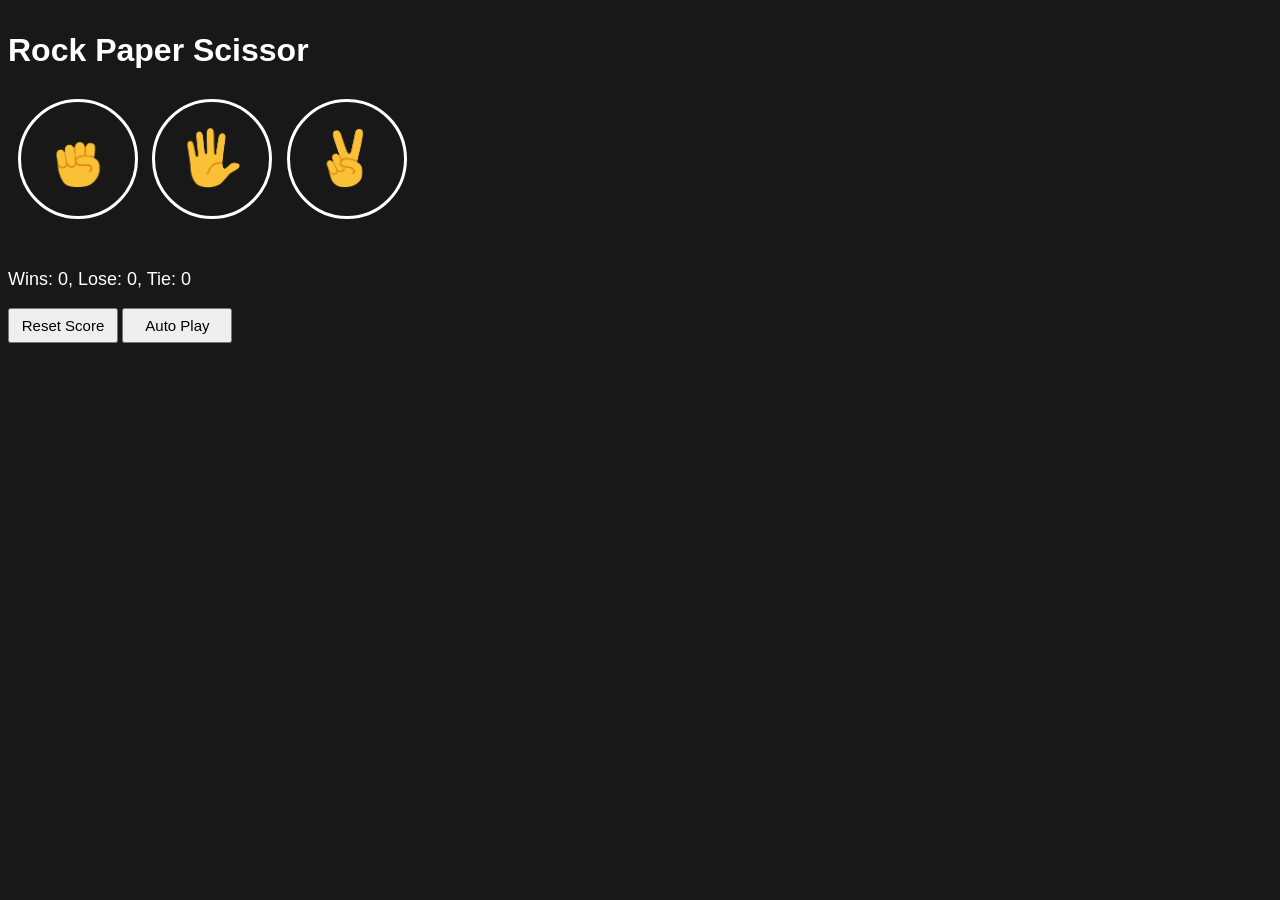
==== index.html @ 00228914 "Rename 12-DOM-rockpaperscissorproject copy.html to index.html" ====
<!DOCTYPE html>
<html>
  <head>
    <title>
      rock paper scissor 
    </title>
    <link rel="stylesheet"  href="12-rock-paper-scissor.css">
  </head>

   
  <body>
     <P class="text">
      Rock Paper Scissor
    </P>
    <button onclick="
      "
       class="move-icon  js-rock-move"
     ><img class="icon-image" src="rock-emoji.png"></button>

    <button onclick="
    "
     class="move-icon js-paper-move"
     > <img src="paper-emoji.png"  class="icon-image"></button>

    <button onclick="
    "
    class="move-icon js-scissor-move"
    > <img src="scissors-emoji.png"  class="icon-image"></button>

     <div class="query-text">
      <P class="js-player"></P>

     <P class="js-computer"></P>
     </div>

     <P class="js-score score-color"></P>
    
    <button
    onclick="
    score.wins = 0;
    score.lose= 0;
    score.tie= 0;
    scoreonpage();
    localStorage.removeItem('score');
"   class="reset">Reset Score</button>
    <button class="autoplay"  onclick="
    autoPlay();
    ">Auto Play</button>
   
    <script src="12-rock-paper-scissor.js"></script>
  </body>
</html>
---- 12-rock-paper-scissor.css ----
body{
        font-family: arial;
        background-color: rgb(24, 24, 24);
        
      }
      .text{
        margin-bottom: 30px;
        font-size: 32px;
        font-weight: bold;
        color: white;
      }
      .icon-image{
       width: 60px;
       
      }
      .move-icon{
       border-radius: 60px;
       width: 120px;
       height: 120px;
       background-color: rgb(24, 24, 24);
        border: 3px solid white; 
        margin-left: 10px;
        cursor: pointer;
      }
      
      .query-text{
       margin-top: 50px;
       color: white;
       
      }
      .js-player{
        font-size: 25px;
        font-weight: 700;
      }
      .js-score{
        margin-top: 50px;
      }
      .reset,
      .autoplay{
        width: 110px;
        height: 35px;
        font-size: 15px;
      }
      .score-color{
        color: white;
        font-size: 18px;
      }
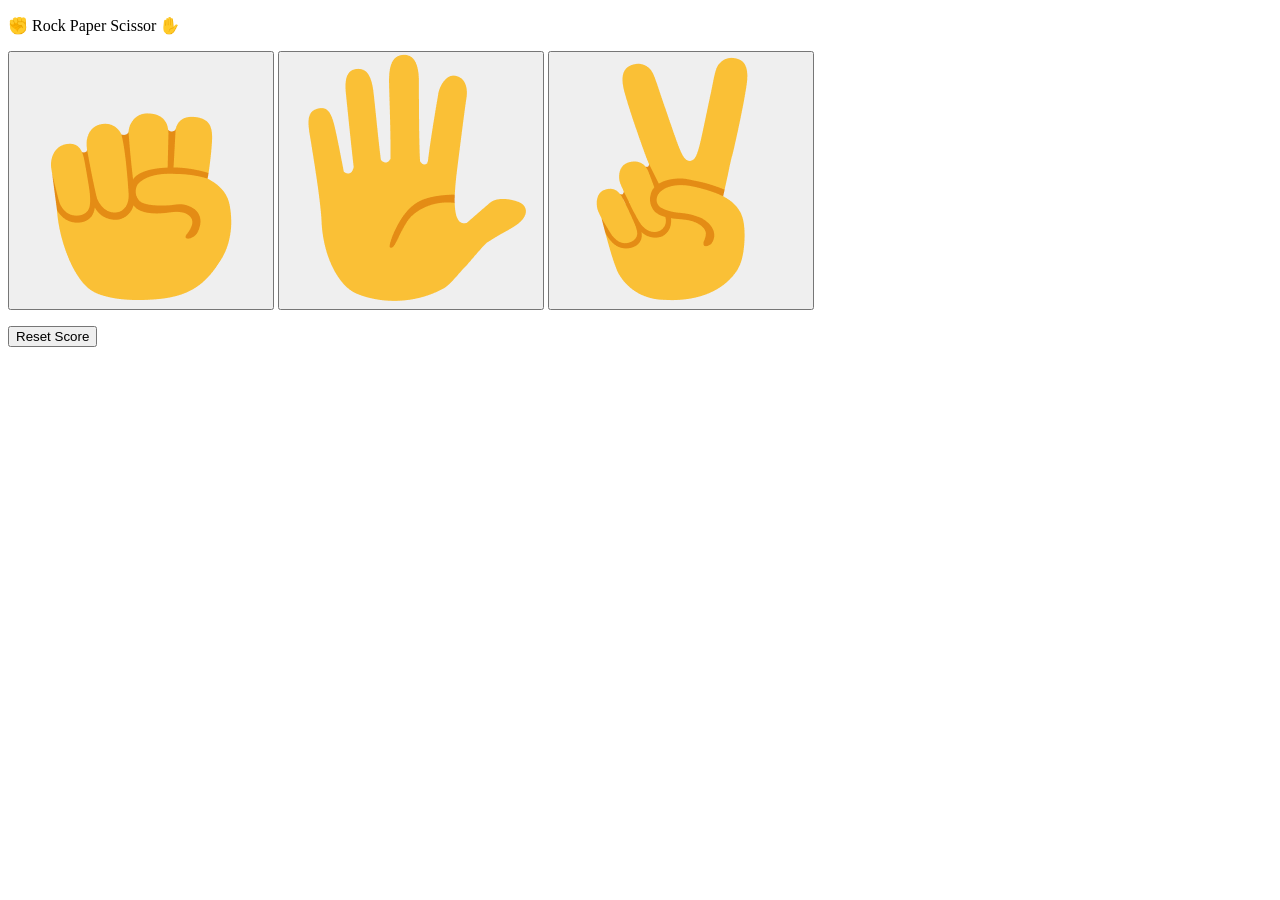
==== commit ac07a777: "Update index.html" ====
--- a/index.html
+++ b/index.html
@@ -1,31 +1,37 @@
 <!DOCTYPE html>
 <html>
   <head>
+    <meta charset="UTF-8">
+    <meta name="viewport" content="width=device-width, initial-scale=1.0, maximum-scale=1.0, user-scalable=no">
     <title>
       rock paper scissor 
     </title>
-    <link rel="stylesheet"  href="12-rock-paper-scissor.css">
+    <link rel="stylesheet"  href="10-rock-paper-scissor.css">
   </head>
 
    
   <body>
      <P class="text">
-      Rock Paper Scissor
+     ✊ Rock Paper Scissor ✋
     </P>
-    <button onclick="
-      "
-       class="move-icon  js-rock-move"
+    <div class="button-container"><button onclick="
+     computerMove = pickComputerMove();
+      playgame('rock'); "
+       class="move-icon"
      ><img class="icon-image" src="rock-emoji.png"></button>
 
     <button onclick="
-    "
-     class="move-icon js-paper-move"
+    playgame('paper')
+     computerMove=pickComputerMove();"
+     class="move-icon"
      > <img src="paper-emoji.png"  class="icon-image"></button>
 
     <button onclick="
-    "
-    class="move-icon js-scissor-move"
+    computerMove=pickComputerMove();
+    playgame('scissors');"
+    class="move-icon"
     > <img src="scissors-emoji.png"  class="icon-image"></button>
+    </div>
 
      <div class="query-text">
       <P class="js-player"></P>
@@ -43,10 +49,7 @@
     scoreonpage();
     localStorage.removeItem('score');
 "   class="reset">Reset Score</button>
-    <button class="autoplay"  onclick="
-    autoPlay();
-    ">Auto Play</button>
    
-    <script src="12-rock-paper-scissor.js"></script>
+    <script src="10-rock-paper-scissor.js"></script>
   </body>
 </html>
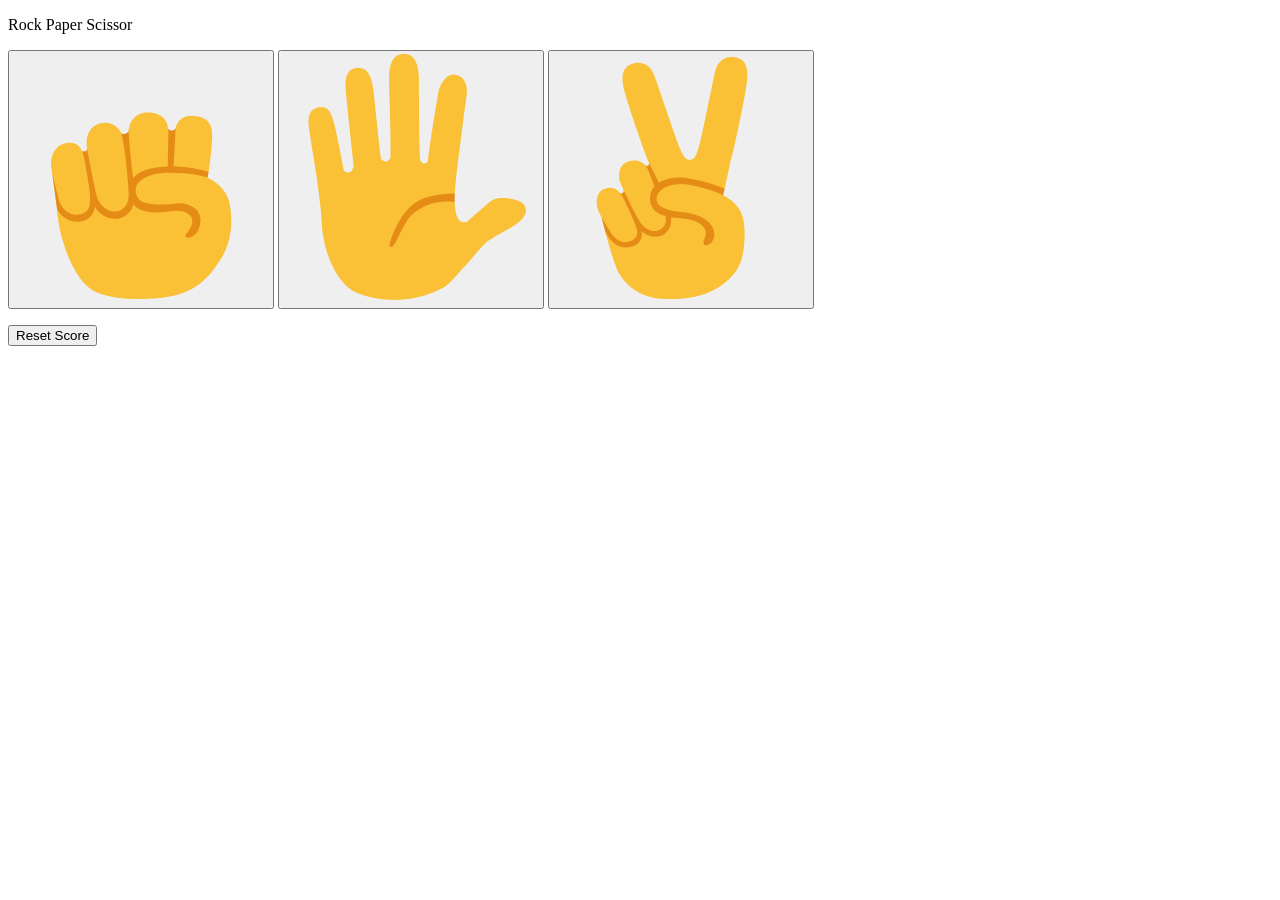
==== commit 2dbbd80c: "Update index.html" ====
--- a/index.html
+++ b/index.html
@@ -1,8 +1,7 @@
 <!DOCTYPE html>
 <html>
   <head>
-    <meta charset="UTF-8">
-    <meta name="viewport" content="width=device-width, initial-scale=1.0, maximum-scale=1.0, user-scalable=no">
+    
     <title>
       rock paper scissor 
     </title>
@@ -12,9 +11,9 @@
    
   <body>
      <P class="text">
-     ✊ Rock Paper Scissor ✋
+      Rock Paper Scissor 
     </P>
-    <div class="button-container"><button onclick="
+    <button onclick="
      computerMove = pickComputerMove();
       playgame('rock'); "
        class="move-icon"
@@ -31,7 +30,7 @@
     playgame('scissors');"
     class="move-icon"
     > <img src="scissors-emoji.png"  class="icon-image"></button>
-    </div>
+    
 
      <div class="query-text">
       <P class="js-player"></P>
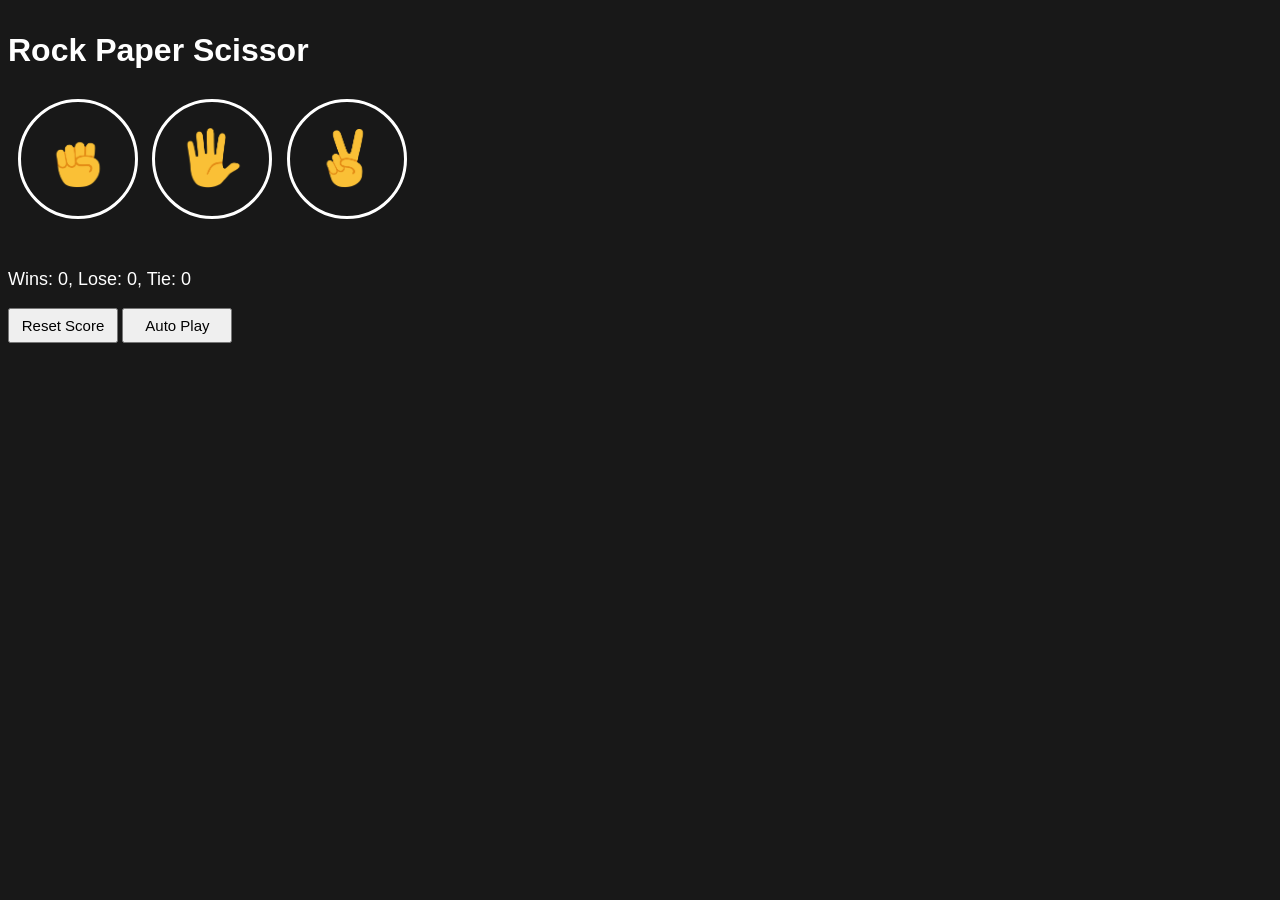
==== commit f52eb8cf: "same just replaced it with good code" ====
--- a/index.html
+++ b/index.html
@@ -1,36 +1,33 @@
 <!DOCTYPE html>
 <html>
   <head>
-    
+    <meta charset="UTF-8">
+    <meta name="viewport" content="width=device-width, initial-scale=1.0, maximum-scale=1.0, user-scalable=no">
     <title>
       rock paper scissor 
     </title>
-    <link rel="stylesheet"  href="10-rock-paper-scissor.css">
+    <link rel="stylesheet"  href="12-rock-paper-scissor.css">
   </head>
 
    
   <body>
      <P class="text">
-      Rock Paper Scissor 
+      Rock Paper Scissor
     </P>
     <button onclick="
-     computerMove = pickComputerMove();
-      playgame('rock'); "
-       class="move-icon"
+      "
+       class="move-icon  js-rock-move"
      ><img class="icon-image" src="rock-emoji.png"></button>
 
     <button onclick="
-    playgame('paper')
-     computerMove=pickComputerMove();"
-     class="move-icon"
+    "
+     class="move-icon js-paper-move"
      > <img src="paper-emoji.png"  class="icon-image"></button>
 
     <button onclick="
-    computerMove=pickComputerMove();
-    playgame('scissors');"
-    class="move-icon"
+    "
+    class="move-icon js-scissor-move"
     > <img src="scissors-emoji.png"  class="icon-image"></button>
-    
 
      <div class="query-text">
       <P class="js-player"></P>
@@ -48,7 +45,10 @@
     scoreonpage();
     localStorage.removeItem('score');
 "   class="reset">Reset Score</button>
+    <button class="autoplay"  onclick="
+    autoPlay();
+    ">Auto Play</button>
    
-    <script src="10-rock-paper-scissor.js"></script>
+    <script src="12-rock-paper-scissor.js"></script>
   </body>
 </html>
--- a/12-rock-paper-scissor.css
+++ b/12-rock-paper-scissor.css
@@ -0,0 +1,126 @@
+body{
+        font-family: arial;
+        background-color: rgb(24, 24, 24);
+        
+      }
+      .text{
+        margin-bottom: 30px;
+        font-size: 32px;
+        font-weight: bold;
+        color: white;
+      }
+      .icon-image{
+       width: 60px;
+       
+      }
+      .move-icon{
+       border-radius: 60px;
+       width: 120px;
+       height: 120px;
+       background-color: rgb(24, 24, 24);
+        border: 3px solid white; 
+        margin-left: 10px;
+        cursor: pointer;
+      }
+      
+      .query-text{
+       margin-top: 50px;
+       color: white;
+       
+      }
+      .js-player{
+        font-size: 25px;
+        font-weight: 700;
+      }
+      .js-score{
+        margin-top: 50px;
+      }
+      .reset,
+      .autoplay{
+        width: 110px;
+        height: 35px;
+        font-size: 15px;
+      }
+      .score-color{
+        color: white;
+        font-size: 18px;
+      }
+      @media (max-width: 600px) {
+    /* Container padding */
+    body {
+        padding: 10px;
+        margin: 0;
+        min-height: 100vh;
+        display: flex;
+        flex-direction: column;
+        align-items: center;
+        justify-content: center;
+    }
+    
+    /* Smaller title */
+    .text {
+        font-size: 24px !important;
+        margin-bottom: 20px !important;
+        text-align: center;
+    }
+    
+    /* BIGGER buttons for fingers! */
+    .move-icon {
+        width: 100px !important;
+        height: 100px !important;
+        border-radius: 50% !important;
+        margin: 0 !important;
+        border: 3px solid white;
+        /* Touch improvements */
+        -webkit-tap-highlight-color: transparent;
+        touch-action: manipulation;
+    }
+    
+    /* Bigger emoji images */
+    .icon-image {
+        width: 50px !important;
+        height: 50px !important;
+    }
+    
+    /* Touch feedback - visual press effect */
+    .move-icon:active {
+        transform: scale(0.92);
+        background-color: rgba(255, 255, 255, 0.1);
+        transition: all 0.1s ease;
+    }
+    
+    /* Bigger result text */
+    .js-player {
+        font-size: 22px !important;
+    }
+    
+    .query-text {
+        margin-top: 30px !important;
+        text-align: center;
+    }
+    
+    /* Score display */
+    .score-color {
+        font-size: 18px !important;
+        text-align: center;
+        margin-top: 20px !important;
+    }
+    
+    /* Bigger reset button for fat fingers */
+    .reset {
+        width: 140px !important;
+        height: 45px !important;
+        font-size: 18px !important;
+        border-radius: 8px !important;
+        display: block;
+        margin: 20px auto !important;
+        /* Touch improvements */
+        -webkit-tap-highlight-color: transparent;
+        touch-action: manipulation;
+    }
+    
+    .reset:active {
+        transform: scale(0.95);
+        background-color: #ddd;
+    }
+}
